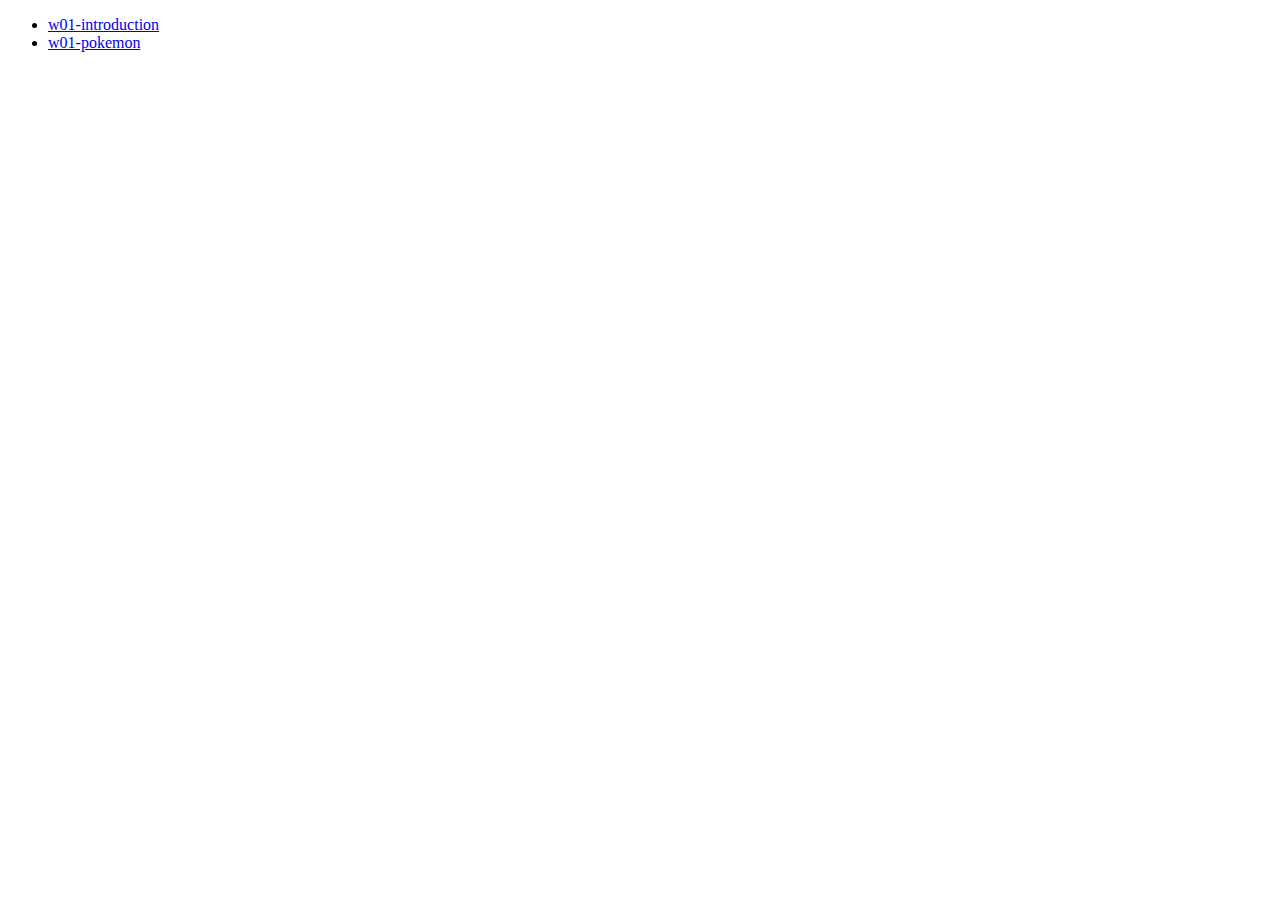
==== index.html @ 9b721cec "Initial commit" ====
<!DOCTYPE html>
<html lang="en">
<head>
    <meta charset="UTF-8">
    <meta http-equiv="X-UA-Compatible" content="IE=edge">
    <meta name="viewport" content="width=device-width, initial-scale=1.0">
    <title>Class Demo</title>
</head>
<body>
    <div><ul>
        <li><a href="./w02/intro.html">w01-introduction</a></li>
        <li><a href="./w02/pokemon.html">w01-pokemon</a></li>
    </ul></div>
</body>
</html>
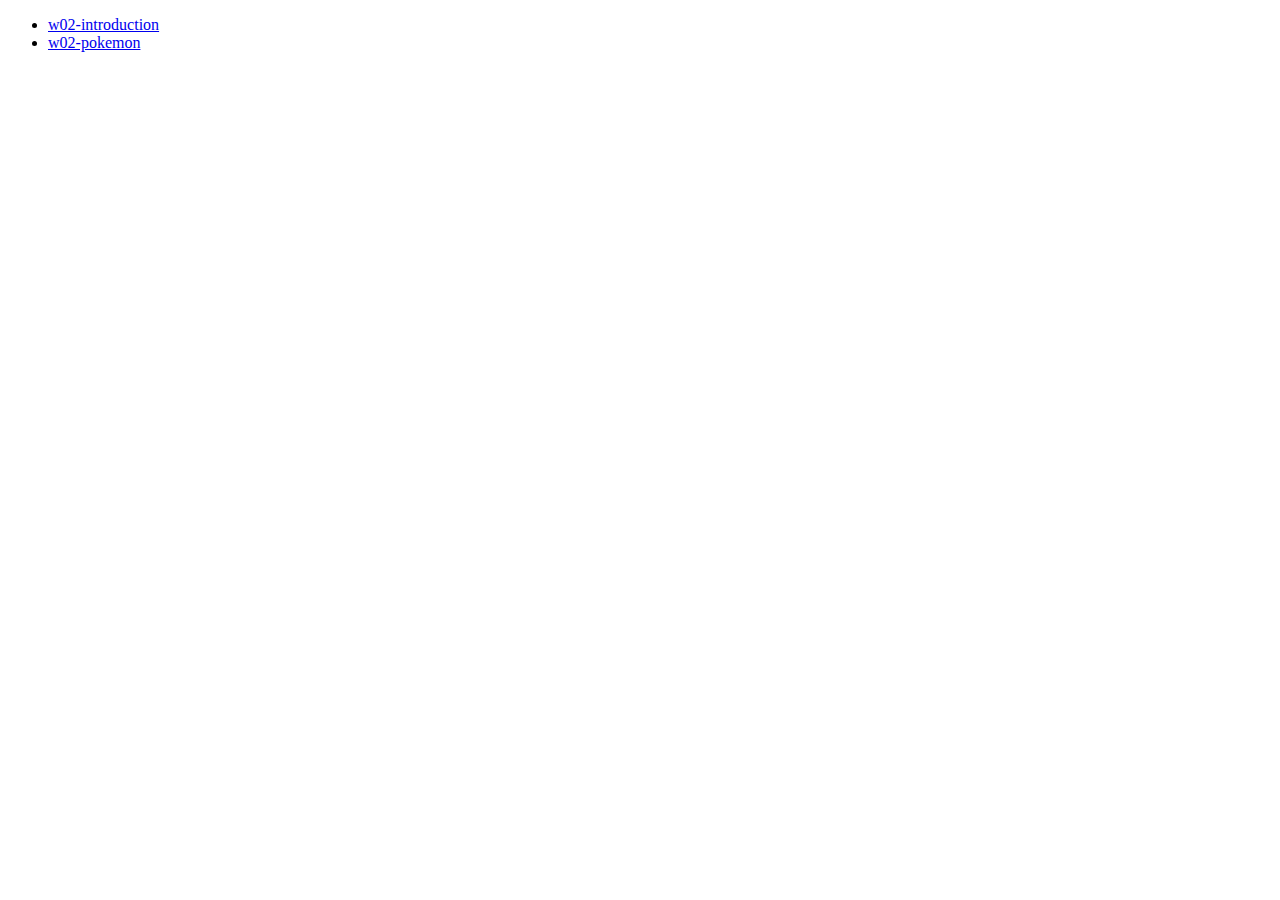
==== commit d7278a42: "modify index.html text" ====
--- a/index.html
+++ b/index.html
@@ -8,8 +8,8 @@
 </head>
 <body>
     <div><ul>
-        <li><a href="./w02/intro.html">w01-introduction</a></li>
-        <li><a href="./w02/pokemon.html">w01-pokemon</a></li>
+        <li><a href="./w02/intro.html">w02-introduction</a></li>
+        <li><a href="./w02/pokemon.html">w02-pokemon</a></li>
     </ul></div>
 </body>
 </html>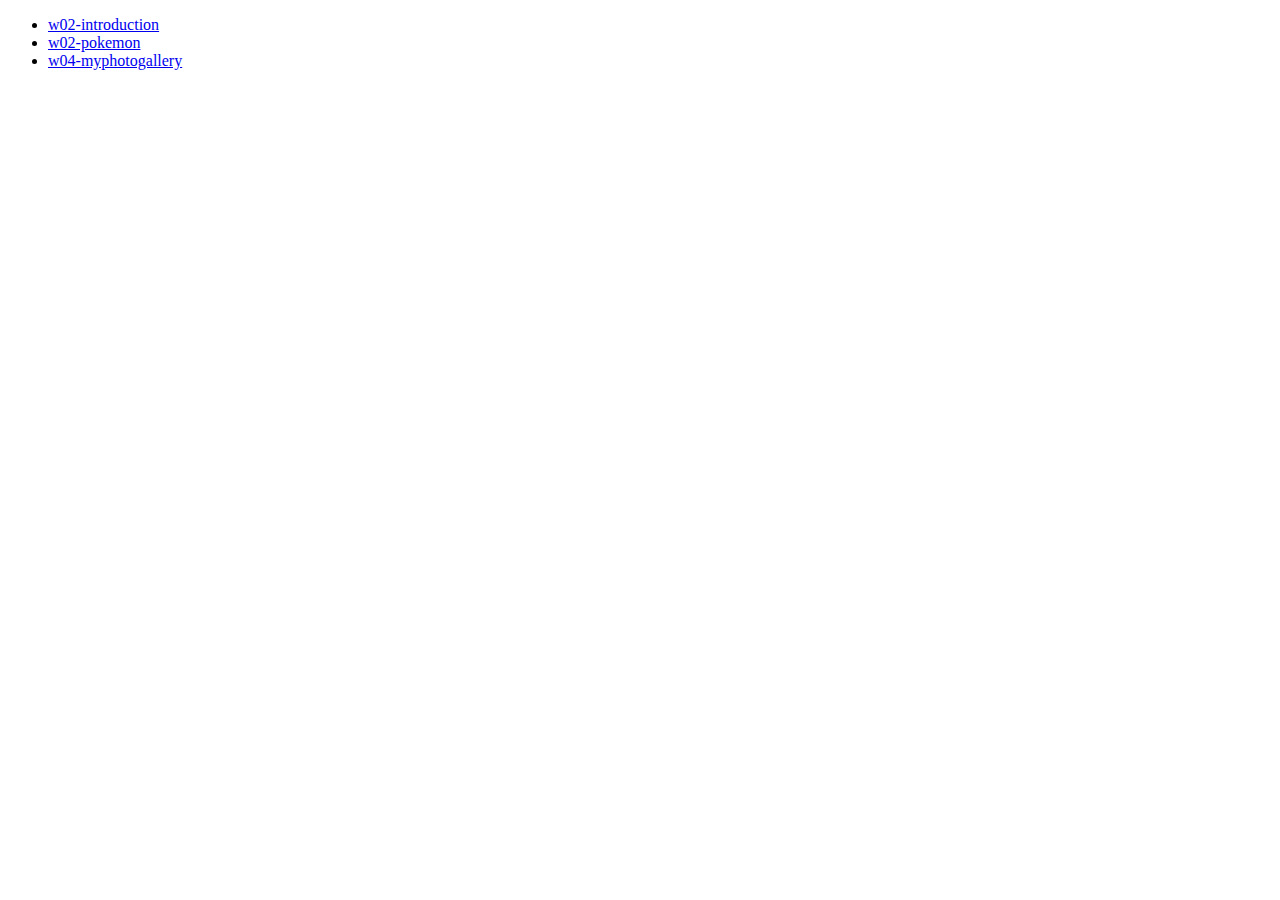
==== commit 468ca24c: "Initial commit" ====
--- a/index.html
+++ b/index.html
@@ -10,6 +10,7 @@
     <div><ul>
         <li><a href="./w02/intro.html">w02-introduction</a></li>
         <li><a href="./w02/pokemon.html">w02-pokemon</a></li>
+        <li><a href="./w04/myphotogallery.html">w04-myphotogallery</a></li>
     </ul></div>
 </body>
 </html>